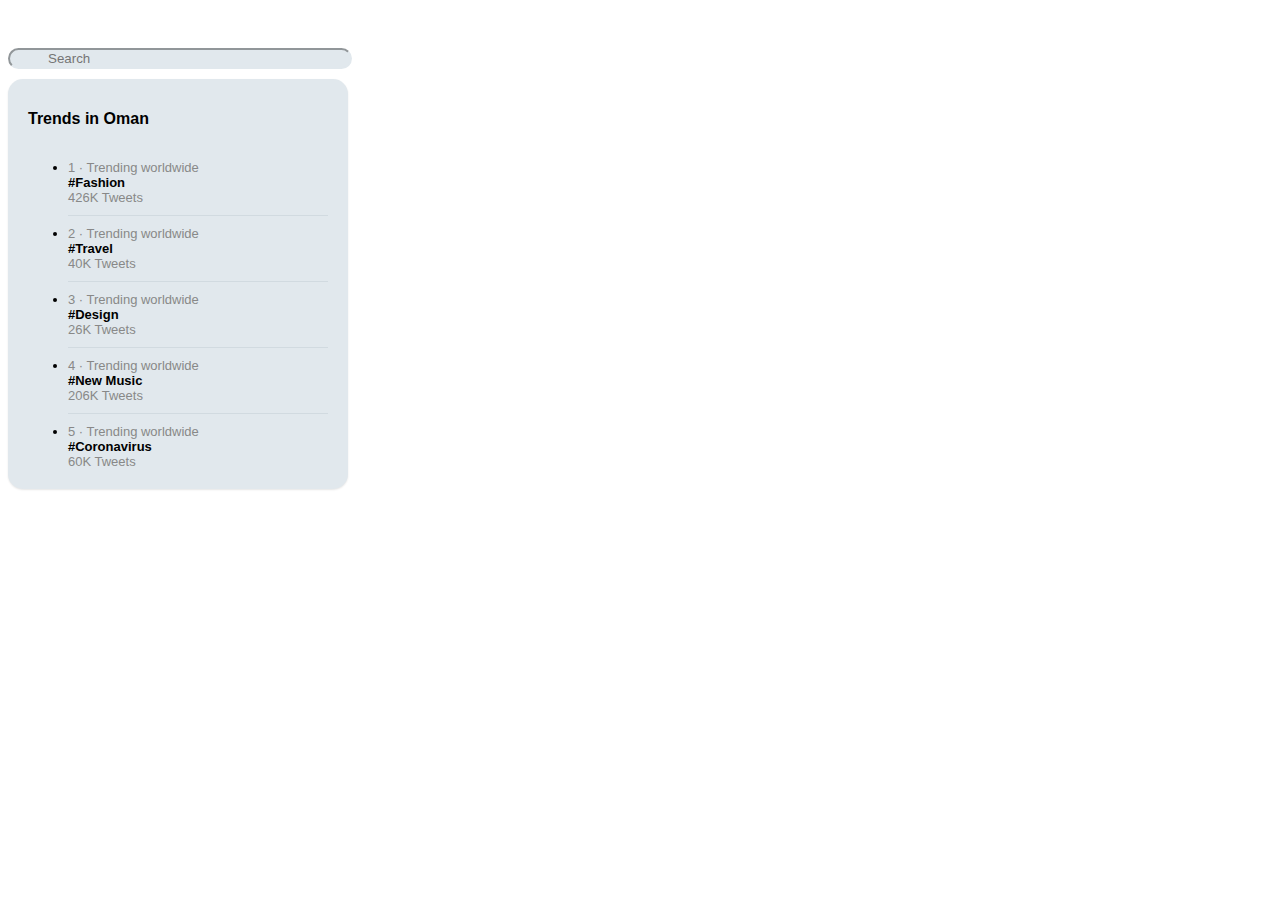
==== twitter/index.html @ a22707d4 "Trending" ====
<!DOCTYPE html>
<html lang="en">
   <head>
      <meta charset="utf-8">
      <meta name="viewport" content="width=device-width, initial-scale=1">
      <meta name="viewport" content="initial-scale=1, maximum-scale=1"> 
      <meta name="keywords" content="portfolio, Twitter, social media, trend">
      <meta name="description" content="">
      <title>Twitter</title>
     <link rel="stylesheet" type="text/css" href="./style.css">
       <link href="https://cdn.jsdelivr.net/npm/bootstrap@5.3.0/dist/css/bootstrap.min.css" rel="stylesheet" integrity="sha384-9ndCyUaIbzAi2FUVXJi0CjmCapSmO7SnpJef0486qhLnuZ2cdeRhO02iuK6FUUVM" crossorigin="anonymous">
    </head>
    <body>
        
        <header> 
        
    <!-- header top section start -->
 
        </header>
        
<div class="container">
	<div class="row">
		<div class="col">
			<div class="sidebar">
				
					
				 <div class="form-group has-search">
    <span class="fa fa-search form-control-feedback"><i class="fa fa-search"></i></span> 
                      
    <input type="text" class="form-control" placeholder="Search"> 
                   
  </div>
					
				<div class="box categories">
									<h4>Trends  in Oman</h4>

					<ul class="list-unstyled">
						<li><text style="color:#888;font-weight:200;">1 · Trending worldwide </text><br><a href="#">#Fashion</a><br><text style="color:#888;font-weight:200;">426K Tweets</text></li>
                        
                        <li><text style="color:#888;font-weight:200;">2 · Trending worldwide </text><br><a href="#">#Travel</a><br><text style="color:#888;font-weight:200;">40K Tweets</text></li>
                        
                        <li><text style="color:#888;font-weight:200;">3 · Trending worldwide </text><br><a href="#">#Design</a><br><text style="color:#888;font-weight:200;">26K Tweets</text></li>
                        <li><text style="color:#888;font-weight:200;">4 · Trending worldwide </text><br><a href="#">#New Music</a><br><text style="color:#888;font-weight:200;">206K Tweets</text></li>
                        <li><text style="color:#888;font-weight:200;">5 · Trending worldwide </text><br><a href="#">#Coronavirus</a><br><text style="color:#888;font-weight:200;">60K Tweets</text></li>
                    
					</ul>
				</div>
			</div>
		</div>
	</div>
</div>
        <script src="https://cdn.jsdelivr.net/npm/bootstrap@5.3.0/dist/js/bootstrap.bundle.min.js" integrity="sha384-geWF76RCwLtnZ8qwWowPQNguL3RmwHVBC9FhGdlKrxdiJJigb/j/68SIy3Te4Bkz" crossorigin="anonymous"></script>
    </body>
</html>
---- twitter/style.css ----
body{
font-family: Helvetica; 
}


.box {
    background-color:#E1E8ED;
	padding:10px 20px;
	box-shadow:0 1px 2px 0 rgba(0,0,0,0.1);
	
	margin-bottom:20px;
	border-radius:15px;
        margin-top: 10px;
    width: 300px;
}

.box h3 {
    margin:30px 0 5px;
	font-weight:bold;
}

.box ul {
	margin:0;
}

.box ul li {
	font-size:13px;
/*	border-bottom:1px solid #AAB8C2;*/
    border-bottom: 1px solid #d1dae0;
	padding:10px 0;
	font-weight:600;
}

.box a{
	color:#000;
    text-decoration: none;
    
}

.box ul li:last-child {
	border-bottom:0;
}

.box ul li i {
	font-size:18px;
	margin-right:20px;
}

.box.categories ul li i {
	color:#BBBBBB;	
	position:relative;
	top:2px;
	width:20px;
}

@media (max-width:1024px) {
    .blog-post p,
	.blog p,
	#comments .media p {
		text-align:left;
	}
}

.has-search .form-control {
    padding-left: 2.375rem;
   border-radius:20px; 
	background-color:#E1E8ED; 
	border-color:#E1E8ED;
    width: 300px;
    margin-top: 40px;
}

.has-search .form-control-feedback {
    position: absolute;
    z-index: 2;
    display: block;
    width: 2.375rem;
    height: 2.375rem;
    line-height: 2.375rem;
    text-align: center;
    pointer-events: none;
    color: #aaa;
}
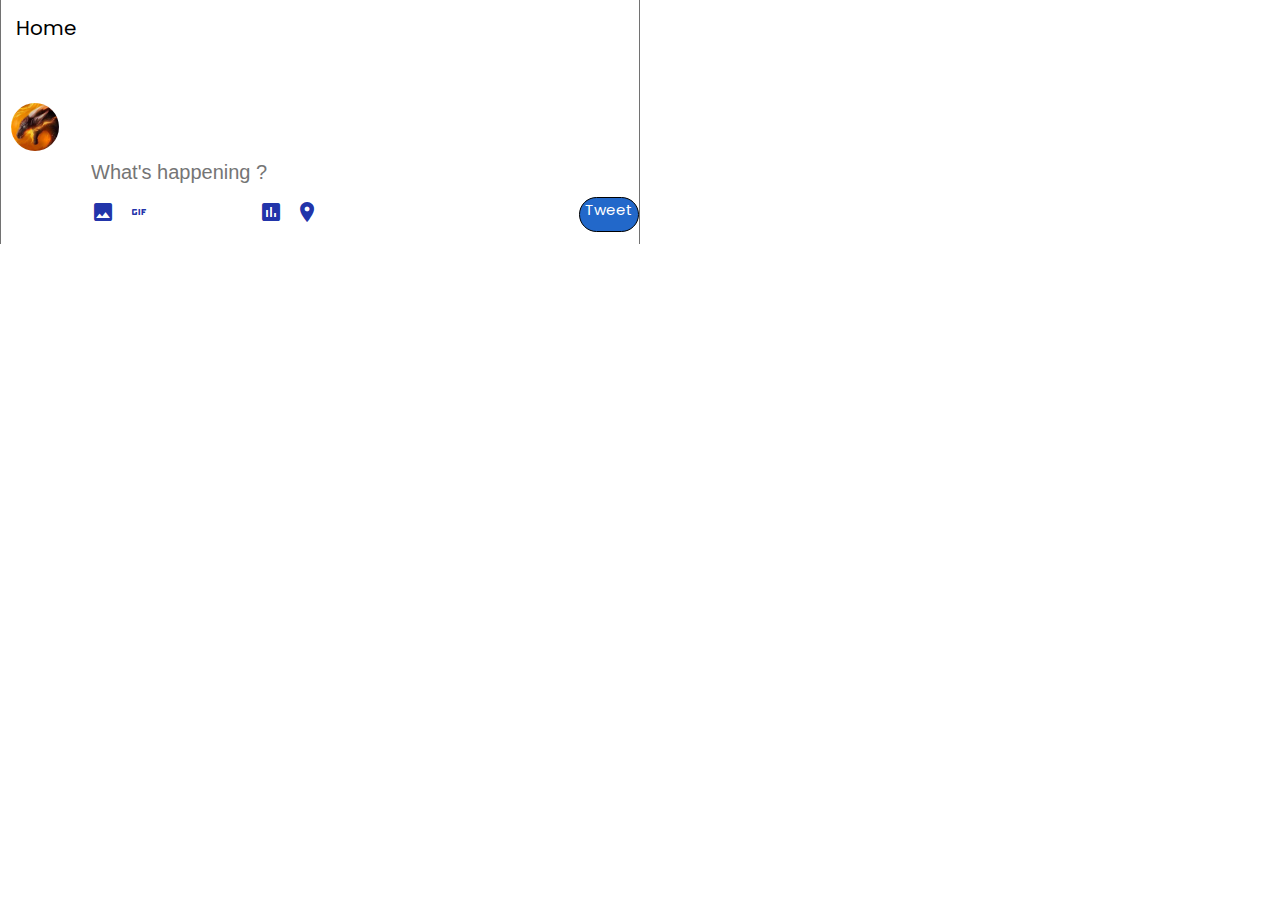
==== commit 5e79fd3e: "done" ====
--- a/twitter/index.html
+++ b/twitter/index.html
@@ -1,54 +1,60 @@
-<!DOCTYPE html>
-<html lang="en">
-   <head>
-      <meta charset="utf-8">
-      <meta name="viewport" content="width=device-width, initial-scale=1">
-      <meta name="viewport" content="initial-scale=1, maximum-scale=1"> 
-      <meta name="keywords" content="portfolio, Twitter, social media, trend">
-      <meta name="description" content="">
-      <title>Twitter</title>
-     <link rel="stylesheet" type="text/css" href="./style.css">
-       <link href="https://cdn.jsdelivr.net/npm/bootstrap@5.3.0/dist/css/bootstrap.min.css" rel="stylesheet" integrity="sha384-9ndCyUaIbzAi2FUVXJi0CjmCapSmO7SnpJef0486qhLnuZ2cdeRhO02iuK6FUUVM" crossorigin="anonymous">
-    </head>
-    <body>
-        
-        <header> 
-        
-    <!-- header top section start -->
- 
-        </header>
-        
-<div class="container">
-	<div class="row">
-		<div class="col">
-			<div class="sidebar">
-				
-					
-				 <div class="form-group has-search">
-    <span class="fa fa-search form-control-feedback"><i class="fa fa-search"></i></span> 
-                      
-    <input type="text" class="form-control" placeholder="Search"> 
-                   
-  </div>
-					
-				<div class="box categories">
-									<h4>Trends  in Oman</h4>
-
-					<ul class="list-unstyled">
-						<li><text style="color:#888;font-weight:200;">1 · Trending worldwide </text><br><a href="#">#Fashion</a><br><text style="color:#888;font-weight:200;">426K Tweets</text></li>
-                        
-                        <li><text style="color:#888;font-weight:200;">2 · Trending worldwide </text><br><a href="#">#Travel</a><br><text style="color:#888;font-weight:200;">40K Tweets</text></li>
-                        
-                        <li><text style="color:#888;font-weight:200;">3 · Trending worldwide </text><br><a href="#">#Design</a><br><text style="color:#888;font-weight:200;">26K Tweets</text></li>
-                        <li><text style="color:#888;font-weight:200;">4 · Trending worldwide </text><br><a href="#">#New Music</a><br><text style="color:#888;font-weight:200;">206K Tweets</text></li>
-                        <li><text style="color:#888;font-weight:200;">5 · Trending worldwide </text><br><a href="#">#Coronavirus</a><br><text style="color:#888;font-weight:200;">60K Tweets</text></li>
-                    
-					</ul>
-				</div>
-			</div>
-		</div>
-	</div>
-</div>
-        <script src="https://cdn.jsdelivr.net/npm/bootstrap@5.3.0/dist/js/bootstrap.bundle.min.js" integrity="sha384-geWF76RCwLtnZ8qwWowPQNguL3RmwHVBC9FhGdlKrxdiJJigb/j/68SIy3Te4Bkz" crossorigin="anonymous"></script>
-    </body>
+<!DOCTYPE html>
+<html lang="en">
+<head>
+    <meta charset="UTF-8">
+    <meta http-equiv="X-UA-Compatible" content="IE=edge">
+    <meta name="viewport" content="width=device-width, initial-scale=1.0">
+    <link href="https://fonts.googleapis.com/icon?family=Material+Icons|Material+Icons+Outlined"
+    rel="stylesheet">
+    <link rel="stylesheet" href="./static/style.css">
+    <title>twitter</title>
+</head>
+<body>
+    
+<main>
+    <!-- main -->
+    <div class="main-flex">
+        <div class="main-feed">
+            <div class="home-bar">
+                <span>Home</span>
+                <span class='material-icons'>auto_awesome</span>
+            </div>
+
+            <div class="new-tweet"></div>
+            <img  class="tweet-img" src="./static/img/profile.jfif" alt="logo">
+            <div class="new-tweet-details">
+           <input type="text" placeholder="What's happening ?">
+
+
+           <!-- icon -->
+           <div class="new-tweet-action">
+           <ul>
+
+            <li>
+                <span class='material-icons'>image</span>
+            </li>
+
+            <li>
+                <span class="material-icons">gif_box</span>
+            </li>
+
+            <li>
+                <span class='material-icons'>poll</span>
+            </li>
+
+            <li>
+                <span class="material-icons">location_on</span>
+            </li>
+           </ul>
+           <!-- butoon tweet -->
+           <butoon class="tweet-butoon">Tweet</butoon>
+           </div>
+           </div>
+           </div>
+           </div>
+           
+</main>
+
+    
+</body>
 </html>--- a/twitter/static/style.css
+++ b/twitter/static/style.css
@@ -0,0 +1,124 @@
+@import url('https://fonts.googleapis.com/css2?family=Poppins:ital,wght@0,100;0,200;0,300;0,400;0,500;0,600;0,700;0,800;0,900;1,100;1,200;1,300;1,400;1,500;1,600;1,700;1,800;1,900&display=swap');
+
+*{
+    margin: 0;
+    padding: 0;
+    box-sizing: border-box;
+}
+
+html{
+    font-size: 10px;
+    font-family: 'Poppins',sans-serif;
+}
+
+.main{
+    width: 71%;
+    height: 100%;
+    margin-left:  29%; ;
+}
+
+.main-flex{
+    display: flex;
+    width: 100%;
+}
+
+.main-feed{
+    width: 50%;
+    border-left: 1px solid rgb(114, 114, 114);
+    border-right: 1px solid rgb(114, 114, 114);
+    
+    
+}
+.home-bar{
+    display: flex;
+    justify-content: space-between;
+    align-items: center;
+    height: 55px;
+    width: 100%;
+    color: black;
+    font-size: 2rem;
+    font-weight: 400;
+    padding: 0 15px;
+    position: sticky;
+    top: 0;
+    background-color: white;
+
+}
+.tweet-img{
+    margin-left: 10px;
+    width: 38px;
+    height: 38px;
+    border-radius: 50%;
+
+   
+}
+.new-tweet{
+    display: flex;
+    width: 100%;
+    height: 120px ;
+    padding: 4px 16px;
+}
+.new-tweet,.tweet-img{
+    width: 48px;
+    height: 48px;
+    cursor: pointer;
+
+}
+.new-tweet-details{
+    display: flex;
+    flex-direction: column;
+    flex-basis: 70%;
+    justify-content: space-evenly;
+    padding-top: 4px;
+    /* width: 100%; */
+    margin-left: 90px;
+
+
+}
+.new-tweet-action{
+    display: flex;
+    justify-content: space-between;
+    align-items: center;
+    height: 60px;
+    width: 100%;
+
+}
+.new-tweet-action ul{
+    display: flex;
+    list-style: none;
+
+
+}
+.new-tweet-details input{
+    width: 100%;
+    height: 24px;
+    background-color: rgb(255, 255, 255);
+    font-size: 2rem ;
+    border: none;
+    color: black;
+    outline: none;
+
+}
+.new-tweet-action ul li{
+    margin-right: 12px;
+    color: rgba(20, 40, 165, 0.959);
+    cursor: pointer;
+
+
+}
+.new-tweet-action .tweet-butoon {
+    background-color: rgb(34, 104, 202);
+    width: 11%;
+    height: 35px;
+    border-radius: 9999px;
+    margin: 0;
+    /* margin-top: 15px; */
+    cursor: pointer;
+    font-size: 1.5rem;
+    color: rgb(255, 255, 255);
+    font-weight: 400;
+    border: 1px solid black;
+    transition-duration: 0.2s;
+    text-align: center;
+
+}